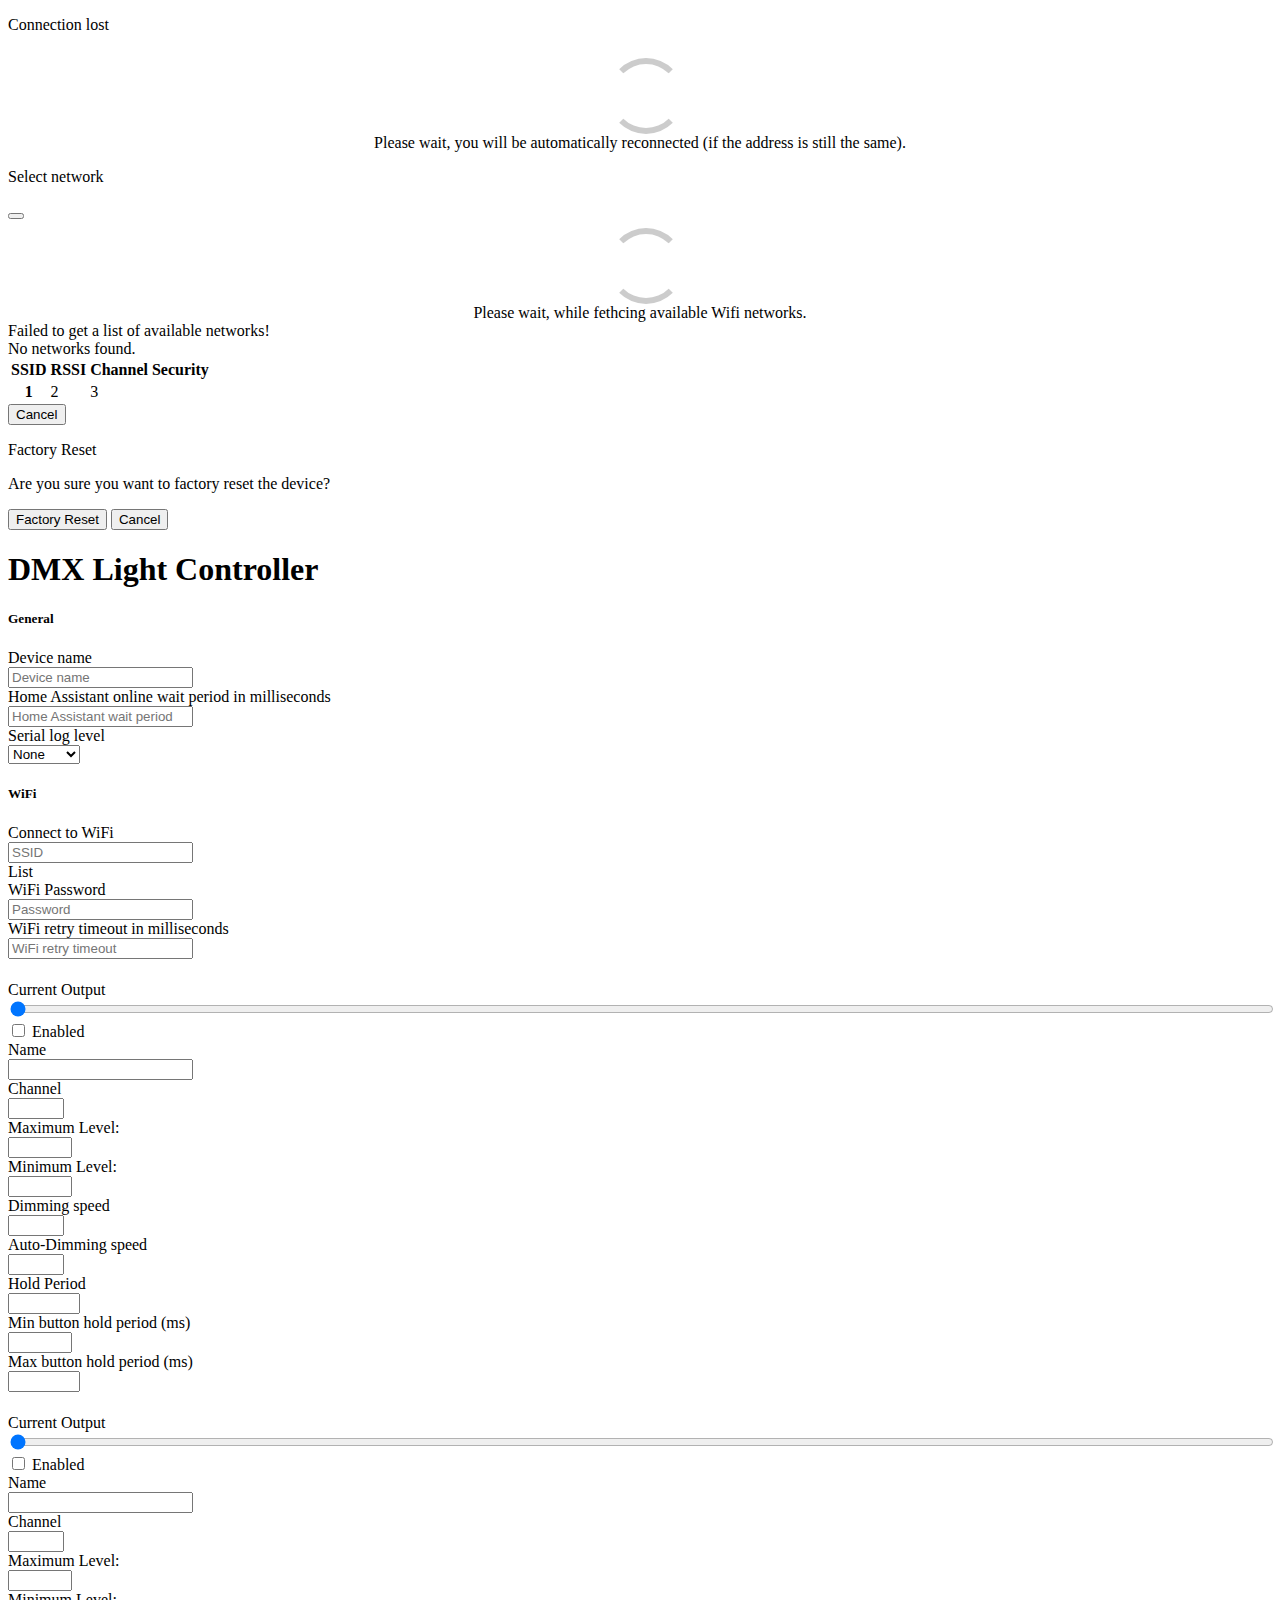
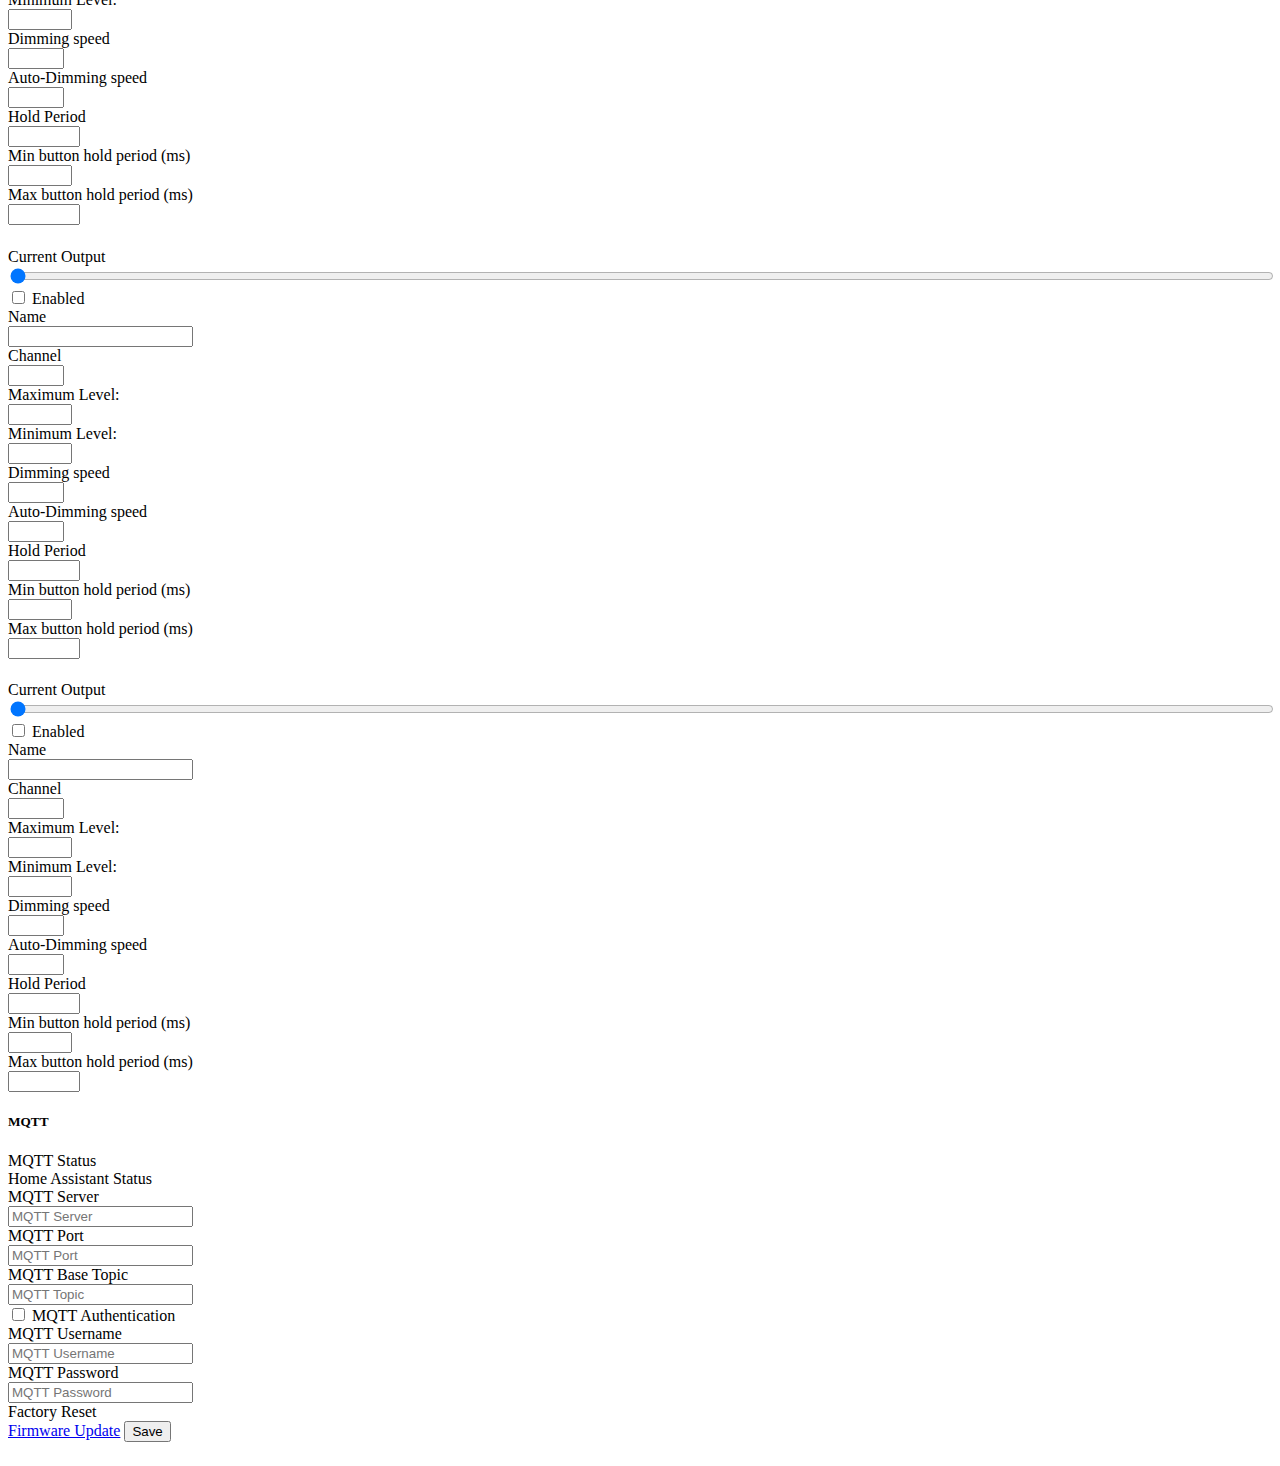
==== Software/ESP32_DMX512_Controller/ESP32_DMX512_Controller/data/index.html @ 22e53ac6 "Started initial work on getting the web interface back up and running" ====
<!DOCTYPE html>

<HEAD>
    <TITLE>DMX Light Controller</TITLE>
    <meta name="viewport" content="width=device-width, initial-scale=1">
    <meta charset="utf-8">
    <link rel="stylesheet" href="/static/bulma.min.css">
    <link rel="stylesheet" href="/static/background.css">
    <script src="/static/jquery.min.js"></script>
    <script src="/static/index_data.js"></script>

    <style>
        .lds-dual-ring {
            display: inline-block;
            width: 80px;
            height: 80px;
        }

        .lds-dual-ring:after {
            content: " ";
            display: block;
            width: 64px;
            height: 64px;
            margin: 8px;
            border-radius: 50%;
            border: 6px solid #ccc;
            border-color: #ccc transparent #ccc transparent;
            animation: lds-dual-ring 1.2s linear infinite;
        }

        @keyframes lds-dual-ring {
            0% {
                transform: rotate(0deg);
            }

            100% {
                transform: rotate(360deg);
            }
        }

        .hidden {
            display: none;
        }
    </style>
</HEAD>

<body>
    <!-- Modal to show that connected to the device has been lost -->
    <div class="modal" id="not_connected_modal">
        <div class="modal-background"></div>
        <div class="modal-card">
            <header class="modal-card-head">
                <p class="modal-card-title">Connection lost</p>
            </header>
            <section class="modal-card-body">
                <center>
                    <div class="lds-dual-ring"></div>
                    <br>
                    Please wait, you will be automatically reconnected (if the address is still the same).
                </center>
            </section>
            <footer class="modal-card-foot"></footer>
        </div>
    </div>
    <!-- Select WiFi SSID modal -->
    <div class="modal" id="select_wifi_modal">
        <div class="modal-background" id="select_wifi_modal_close_background"></div>
        <div class="modal-card">
            <header class="modal-card-head">
                <p class="modal-card-title">Select network</p>
                <button class="delete" aria-label="close" id="select_wifi_modal_close_button"></button>
            </header>
            <section class="modal-card-body">
                <div id="wifi_wait_div">
                    <center>
                        <div class="lds-dual-ring"></div>
                        <br>
                        Please wait, while fethcing available Wifi networks.
                    </center>
                </div>
                <div id="wifi_failed_to_get_networks">
                    <div class="notification is-danger">
                        Failed to get a list of available networks!
                    </div>
                </div>
                <div id="wifi_no_networks_found">
                    <div class="notification is-danger">
                        No networks found.
                    </div>
                </div>
                <div id="available_wifi_networks">
                    <table class="table is-fullwidth">
                        <thead>
                            <tr>
                                <th>SSID</th>
                                <th>RSSI</th>
                                <th>Channel</th>
                                <th>Security</th>
                            </tr>
                        </thead>
                        <tbody id="available_wifi_networks_tbody">
                            <tr>
                                <th>1</th>
                                <td>2</td>
                                <td>3</td>
                            </tr>
                        </tbody>
                    </table>
                </div>
            </section>
            <footer class="modal-card-foot">
                <button class="button" id="select_wifi_modal_cancel_button">Cancel</button>
            </footer>
        </div>
    </div>

    <!-- Modal to confirm factory reset -->
    <div class="modal" id="factory_reset_modal">
        <div class="modal-background" id="factory_reset_modal_background"></div>
        <div class="modal-card">
            <header class="modal-card-head">
                <p class="modal-card-title">Factory Reset</p>
            </header>
            <section class="modal-card-body">
                <p>Are you sure you want to factory reset the device?</p>
            </section>
            <footer class="modal-card-foot">
                <button class="button is-danger" onclick="doFactoryReset();">Factory Reset</button>
                <button class="button" onclick="cancelFactoryReset();">Cancel</button>
            </footer>
        </div>
    </div>

    <section class="section">
        <div class="container">
            <h1 class="title">
                DMX Light Controller
            </h1>
        </div>
    </section>

    <div class="container">
        <div class="notification is-danger hidden" id="mqtt_connection_error">
            MQTT is not connected! Local control with buttons will still work.
        </div>
        <div class="notification is-danger hidden" id="home_assistant_connection_error">
            Home Assistant is not available on MQTT! Local control with buttons will still work.
        </div>

        <form method="POST" action="/save_config" id="config">
            <div class="box">
                <div class="field">
                    <h5 class="title is-5">General</h5>
                    <label class="label">Device name</label>
                    <div class="control">
                        <input class="input" type="text" name="wifi_hostname" id="wifi_hostname"
                            placeholder="Device name" required>
                    </div>
                </div>
                <div class="field">
                    <label class="label">Home Assistant online wait period in milliseconds</label>
                    <div class="control">
                        <input class="input" type="number" name="home_assistant_online_wait_period_ms"
                            id="home_assistant_online_wait_period_ms" placeholder="Home Assistant wait period" required>
                    </div>
                </div>
                <div class="field">
                    <label class="label">Serial log level</label>
                    <div class="control">
                        <div class="select">
                            <select name="log_level" id="log_level">
                                <option value="0">None</option>
                                <option value="1">Error</option>
                                <option value="2">Warning</option>
                                <option value="3">Info</option>
                                <option value="4">Debug</option>
                                <option value="5">Trace</option>
                            </select>
                        </div>
                    </div>
                </div>
            </div>

            <div class="box">
                <div class="field">
                    <h5 class="title is-5">WiFi</h5>
                </div>
                <div class="field">
                    <label class="label">Connect to WiFi</label>
                </div>
                <div class="field has-addons">
                    <div class="control is-expanded">
                        <input class="input" type="text" name="wifi_ssid" id="wifi_ssid" placeholder="SSID" required>
                    </div>
                    <div class="control">
                        <a class="button is-info" onclick="showWifiSelectModal();">List</a>
                    </div>
                </div>
                <div class="field">
                    <label class="label">WiFi Password</label>
                    <div class="control">
                        <input class="input" type="password" name="wifi_psk" id="wifi_psk" placeholder="Password"
                            required>
                    </div>
                </div>
                <div class="field">
                    <label class="label">WiFi retry timeout in milliseconds</label>
                    <div class="control">
                        <input class="input" type="number" name="wifi_retry_timeout_ms" id="wifi_retry_timeout_ms"
                            placeholder="WiFi retry timeout" required>
                    </div>
                </div>
            </div>

            <div class="box">
                <div class="columns">
                    <div class="column">
                        <h5 class="title is-5" id="button1_name_title"></h5>
                        <div class="field is-grouped is-grouped-multiline">
                            <div class="control">
                                <div class="tags has-addons">
                                    <span class="tag is-dark">Current Output</span>
                                    <span class="tag is-info" id="button1_output"></span>
                                </div>
                            </div>
                        </div>
                        <div class="field">
                            <input type="range" min="0" max="255" value="0" id="button1_output_slider"
                                onchange="sendLightUpdateFromSlider(this);" style="width: 100%;">
                        </div>
                        <div class="field">
                            <label class="checkbox">
                                <input type="checkbox" name="button1_enabled" id="button1_enabled">
                                Enabled
                            </label>
                        </div>
                        <div class="field">
                            <label class="label">Name</label>
                            <div class="control">
                                <input class="input" type="text" name="button1_name" id="button1_name" required>
                            </div>
                        </div>
                        <div class="field">
                            <label class="label">Channel</label>
                            <div class="control">
                                <input class="input" type="number" name="button1_channel" id="button1_channel" min="1"
                                    max="15" required>
                            </div>
                        </div>
                        <div class="field">
                            <label class="label">Maximum Level:</label>
                            <div class="control">
                                <input class="input" type="number" name="button1_max" id="button1_max" min=1 max=255
                                    required>
                            </div>
                        </div>
                        <div class="field">
                            <label class="label">Minimum Level:</label>
                            <div class="control">
                                <input class="input" type="number" name="button1_min" id="button1_min" min=1 max=255
                                    required>
                            </div>
                        </div>
                        <div class="field">
                            <label class="label">Dimming speed</label>
                            <div class="control">
                                <input class="input" type="number" name="button1_dimmingSpeed" id="button1_dimmingSpeed"
                                    min=5 max=25 required>
                            </div>
                        </div>
                        <div class="field">
                            <label class="label">Auto-Dimming speed</label>
                            <div class="control">
                                <input class="input" type="number" name="button1_autoDimmingSpeed"
                                    id="button1_autoDimmingSpeed" min=0 max=15 required>
                            </div>
                        </div>
                        <div class="field">
                            <label class="label">Hold Period</label>
                            <div class="control">
                                <input class="input" type="number" name="button1_holdPeriod" id="button1_holdPeriod"
                                    min=0 max=1500 required>
                            </div>
                        </div>
                        <div class="field">
                            <label class="label">Min button hold period (ms)</label>
                            <div class="control">
                                <input class="input" type="number" name="button1_minPressMillis"
                                    id="button1_minPressMillis" min=0 max=150 required>
                            </div>
                        </div>
                        <div class="field">
                            <label class="label">Max button hold period (ms)</label>
                            <div class="control">
                                <input class="input" type="number" name="button1_maxPressMillis"
                                    id="button1_maxPressMillis" min=0 max=1500 required>
                            </div>
                        </div>
                    </div>
                    <div class="column">
                        <h5 class="title is-5" id="button2_name_title"></h5>
                        <div class="field is-grouped is-grouped-multiline">
                            <div class="control">
                                <div class="tags has-addons">
                                    <span class="tag is-dark">Current Output</span>
                                    <span class="tag is-info" id="button2_output"></span>
                                </div>
                            </div>
                        </div>
                        <div class="field">
                            <input type="range" min="0" max="255" value="0" id="button2_output_slider"
                                onchange="sendLightUpdateFromSlider(this);" style="width: 100%;">
                        </div>
                        <div class="field">
                            <label class="checkbox">
                                <input type="checkbox" name="button2_enabled" id="button2_enabled">
                                Enabled
                            </label>
                        </div>
                        <div class="field">
                            <label class="label">Name</label>
                            <div class="control">
                                <input class="input" type="text" name="button2_name" id="button2_name" required>
                            </div>
                        </div>
                        <div class="field">
                            <label class="label">Channel</label>
                            <div class="control">
                                <input class="input" type="number" name="button2_channel" id="button2_channel" min="1"
                                    max="15" required>
                            </div>
                        </div>
                        <div class="field">
                            <label class="label">Maximum Level:</label>
                            <div class="control">
                                <input class="input" type="number" name="button2_max" id="button2_max" min=1 max=255
                                    required>
                            </div>
                        </div>
                        <div class="field">
                            <label class="label">Minimum Level:</label>
                            <div class="control">
                                <input class="input" type="number" name="button2_min" id="button2_min" min=1 max=255
                                    required>
                            </div>
                        </div>
                        <div class="field">
                            <label class="label">Dimming speed</label>
                            <div class="control">
                                <input class="input" type="number" name="button2_dimmingSpeed" id="button2_dimmingSpeed"
                                    min=5 max=25 required>
                            </div>
                        </div>
                        <div class="field">
                            <label class="label">Auto-Dimming speed</label>
                            <div class="control">
                                <input class="input" type="number" name="button2_autoDimmingSpeed"
                                    id="button2_autoDimmingSpeed" min=0 max=15 required>
                            </div>
                        </div>
                        <div class="field">
                            <label class="label">Hold Period</label>
                            <div class="control">
                                <input class="input" type="number" name="button2_holdPeriod" id="button2_holdPeriod"
                                    min=0 max=1500 required>
                            </div>
                        </div>
                        <div class="field">
                            <label class="label">Min button hold period (ms)</label>
                            <div class="control">
                                <input class="input" type="number" name="button2_minPressMillis"
                                    id="button2_minPressMillis" min=0 max=150 required>
                            </div>
                        </div>
                        <div class="field">
                            <label class="label">Max button hold period (ms)</label>
                            <div class="control">
                                <input class="input" type="number" name="button2_maxPressMillis"
                                    id="button2_maxPressMillis" min=0 max=1500 required>
                            </div>
                        </div>
                    </div>
                    <div class="column">
                        <h5 class="title is-5" id="button3_name_title"></h5>
                        <div class="field is-grouped is-grouped-multiline">
                            <div class="control">
                                <div class="tags has-addons">
                                    <span class="tag is-dark">Current Output</span>
                                    <span class="tag is-info" id="button3_output"></span>
                                </div>
                            </div>
                        </div>
                        <div class="field">
                            <input type="range" min="0" max="255" value="0" id="button3_output_slider"
                                onchange="sendLightUpdateFromSlider(this);" style="width: 100%;">
                        </div>
                        <div class="field">
                            <label class="checkbox">
                                <input type="checkbox" name="button3_enabled" id="button3_enabled">
                                Enabled
                            </label>
                        </div>
                        <div class="field">
                            <label class="label">Name</label>
                            <div class="control">
                                <input class="input" type="text" name="button3_name" id="button3_name" required>
                            </div>
                        </div>
                        <div class="field">
                            <label class="label">Channel</label>
                            <div class="control">
                                <input class="input" type="number" name="button3_channel" id="button3_channel" min="1"
                                    max="15" required>
                            </div>
                        </div>
                        <div class="field">
                            <label class="label">Maximum Level:</label>
                            <div class="control">
                                <input class="input" type="number" name="button3_max" id="button3_max" min=1 max=255
                                    required>
                            </div>
                        </div>
                        <div class="field">
                            <label class="label">Minimum Level:</label>
                            <div class="control">
                                <input class="input" type="number" name="button3_min" id="button3_min" min=1 max=255
                                    required>
                            </div>
                        </div>
                        <div class="field">
                            <label class="label">Dimming speed</label>
                            <div class="control">
                                <input class="input" type="number" name="button3_dimmingSpeed" id="button3_dimmingSpeed"
                                    min=5 max=25 required>
                            </div>
                        </div>
                        <div class="field">
                            <label class="label">Auto-Dimming speed</label>
                            <div class="control">
                                <input class="input" type="number" name="button3_autoDimmingSpeed"
                                    id="button3_autoDimmingSpeed" min=0 max=15 required>
                            </div>
                        </div>
                        <div class="field">
                            <label class="label">Hold Period</label>
                            <div class="control">
                                <input class="input" type="number" name="button3_holdPeriod" id="button3_holdPeriod"
                                    min=0 max=1500 required>
                            </div>
                        </div>
                        <div class="field">
                            <label class="label">Min button hold period (ms)</label>
                            <div class="control">
                                <input class="input" type="number" name="button3_minPressMillis"
                                    id="button3_minPressMillis" min=0 max=150 required>
                            </div>
                        </div>
                        <div class="field">
                            <label class="label">Max button hold period (ms)</label>
                            <div class="control">
                                <input class="input" type="number" name="button3_maxPressMillis"
                                    id="button3_maxPressMillis" min=0 max=1500 required>
                            </div>
                        </div>
                    </div>
                    <div class="column">
                        <h5 class="title is-5" id="button4_name_title"></h5>
                        <div class="field is-grouped is-grouped-multiline">
                            <div class="control">
                                <div class="tags has-addons">
                                    <span class="tag is-dark">Current Output</span>
                                    <span class="tag is-info" id="button4_output"></span>
                                </div>
                            </div>
                        </div>
                        <div class="field">
                            <input type="range" min="0" max="255" value="0" id="button4_output_slider"
                                onchange="sendLightUpdateFromSlider(this);" style="width: 100%;">
                        </div>
                        <div class="field">
                            <label class="checkbox">
                                <input type="checkbox" name="button4_enabled" id="button4_enabled">
                                Enabled
                            </label>
                        </div>
                        <div class="field">
                            <label class="label">Name</label>
                            <div class="control">
                                <input class="input" type="text" name="button4_name" id="button4_name" required>
                            </div>
                        </div>
                        <div class="field">
                            <label class="label">Channel</label>
                            <div class="control">
                                <input class="input" type="number" name="button4_channel" id="button4_channel" min="1"
                                    max="15" required>
                            </div>
                        </div>
                        <div class="field">
                            <label class="label">Maximum Level:</label>
                            <div class="control">
                                <input class="input" type="number" name="button4_max" id="button4_max" min=1 max=255
                                    required>
                            </div>
                        </div>
                        <div class="field">
                            <label class="label">Minimum Level:</label>
                            <div class="control">
                                <input class="input" type="number" name="button4_min" id="button4_min" min=1 max=255
                                    required>
                            </div>
                        </div>
                        <div class="field">
                            <label class="label">Dimming speed</label>
                            <div class="control">
                                <input class="input" type="number" name="button4_dimmingSpeed" id="button4_dimmingSpeed"
                                    min=5 max=25 required>
                            </div>
                        </div>
                        <div class="field">
                            <label class="label">Auto-Dimming speed</label>
                            <div class="control">
                                <input class="input" type="number" name="button4_autoDimmingSpeed"
                                    id="button4_autoDimmingSpeed" min=0 max=15 required>
                            </div>
                        </div>
                        <div class="field">
                            <label class="label">Hold Period</label>
                            <div class="control">
                                <input class="input" type="number" name="button4_holdPeriod" id="button4_holdPeriod"
                                    min=0 max=1500 required>
                            </div>
                        </div>
                        <div class="field">
                            <label class="label">Min button hold period (ms)</label>
                            <div class="control">
                                <input class="input" type="number" name="button4_minPressMillis"
                                    id="button4_minPressMillis" min=0 max=150 required>
                            </div>
                        </div>
                        <div class="field">
                            <label class="label">Max button hold period (ms)</label>
                            <div class="control">
                                <input class="input" type="number" name="button4_maxPressMillis"
                                    id="button4_maxPressMillis" min=0 max=1500 required>
                            </div>
                        </div>
                    </div>
                </div>
            </div>

            <div class="box">
                <div class="field">
                    <h5 class="title is-5">MQTT</h5>
                    <div class="field is-grouped is-grouped-multiline">
                        <div class="control">
                            <div class="tags has-addons">
                                <span class="tag is-dark">MQTT Status</span>
                                <span class="tag is-info" id="mqtt_status"></span>
                            </div>
                        </div>
                        <div class="control">
                            <div class="tags has-addons">
                                <span class="tag is-dark">Home Assistant Status</span>
                                <span class="tag is-info" id="home_assistant_status"></span>
                            </div>
                        </div>
                    </div>
                </div>
                <div class="field">
                    <label class="label">MQTT Server</label>
                    <div class="control">
                        <input class="input" type="text" name="mqtt_server" id="mqtt_server" placeholder="MQTT Server"
                            required>
                    </div>
                </div>
                <div class="field">
                    <label class="label">MQTT Port</label>
                    <div class="control">
                        <input class="input" type="number" name="mqtt_port" id="mqtt_port" placeholder="MQTT Port"
                            required>
                    </div>
                </div>
                <div class="field">
                    <label class="label">MQTT Base Topic</label>
                    <div class="control">
                        <input class="input" type="text" name="mqtt_base_topic" id="mqtt_base_topic"
                            placeholder="MQTT Topic" required>
                    </div>
                </div>
                <div class="field">
                    <label class="checkbox">
                        <input type="checkbox" id="mqtt_auth" name="mqtt_auth">
                        MQTT Authentication
                    </label>
                </div>
                <div class="field" id="mqtt_username_field">
                    <label class="label">MQTT Username</label>
                    <div class="control">
                        <input class="input" type="text" name="mqtt_username" id="mqtt_username"
                            placeholder="MQTT Username">
                    </div>
                </div>
                <div class="field" id="mqtt_psk_field">
                    <label class="label">MQTT Password</label>
                    <div class="control">
                        <input class="input" type="password" name="mqtt_psk" id="mqtt_psk" placeholder="MQTT Password">
                    </div>
                </div>
            </div>

            <!-- Add 1rem of padding to bottom to prevent a white bar appering on the bottom of the page -->
            <div class="level" style="padding-bottom: 1rem;">
                <div class="level-left">
                    <div class="buttons is-right">
                        <a class="button is-danger
                        " onclick="showFactoryResetModal();">Factory Reset</a>
                    </div>
                </div>
                <div class="level-right">
                    <div class="buttons">
                        <a class="button is-link" href="/update">Firmware Update</a>
                        <button class="button is-success" type="submit" id="save_button">Save</button>
                    </div>
                </div>
            </div>
        </form>
    </div>
</body>

</HTML>
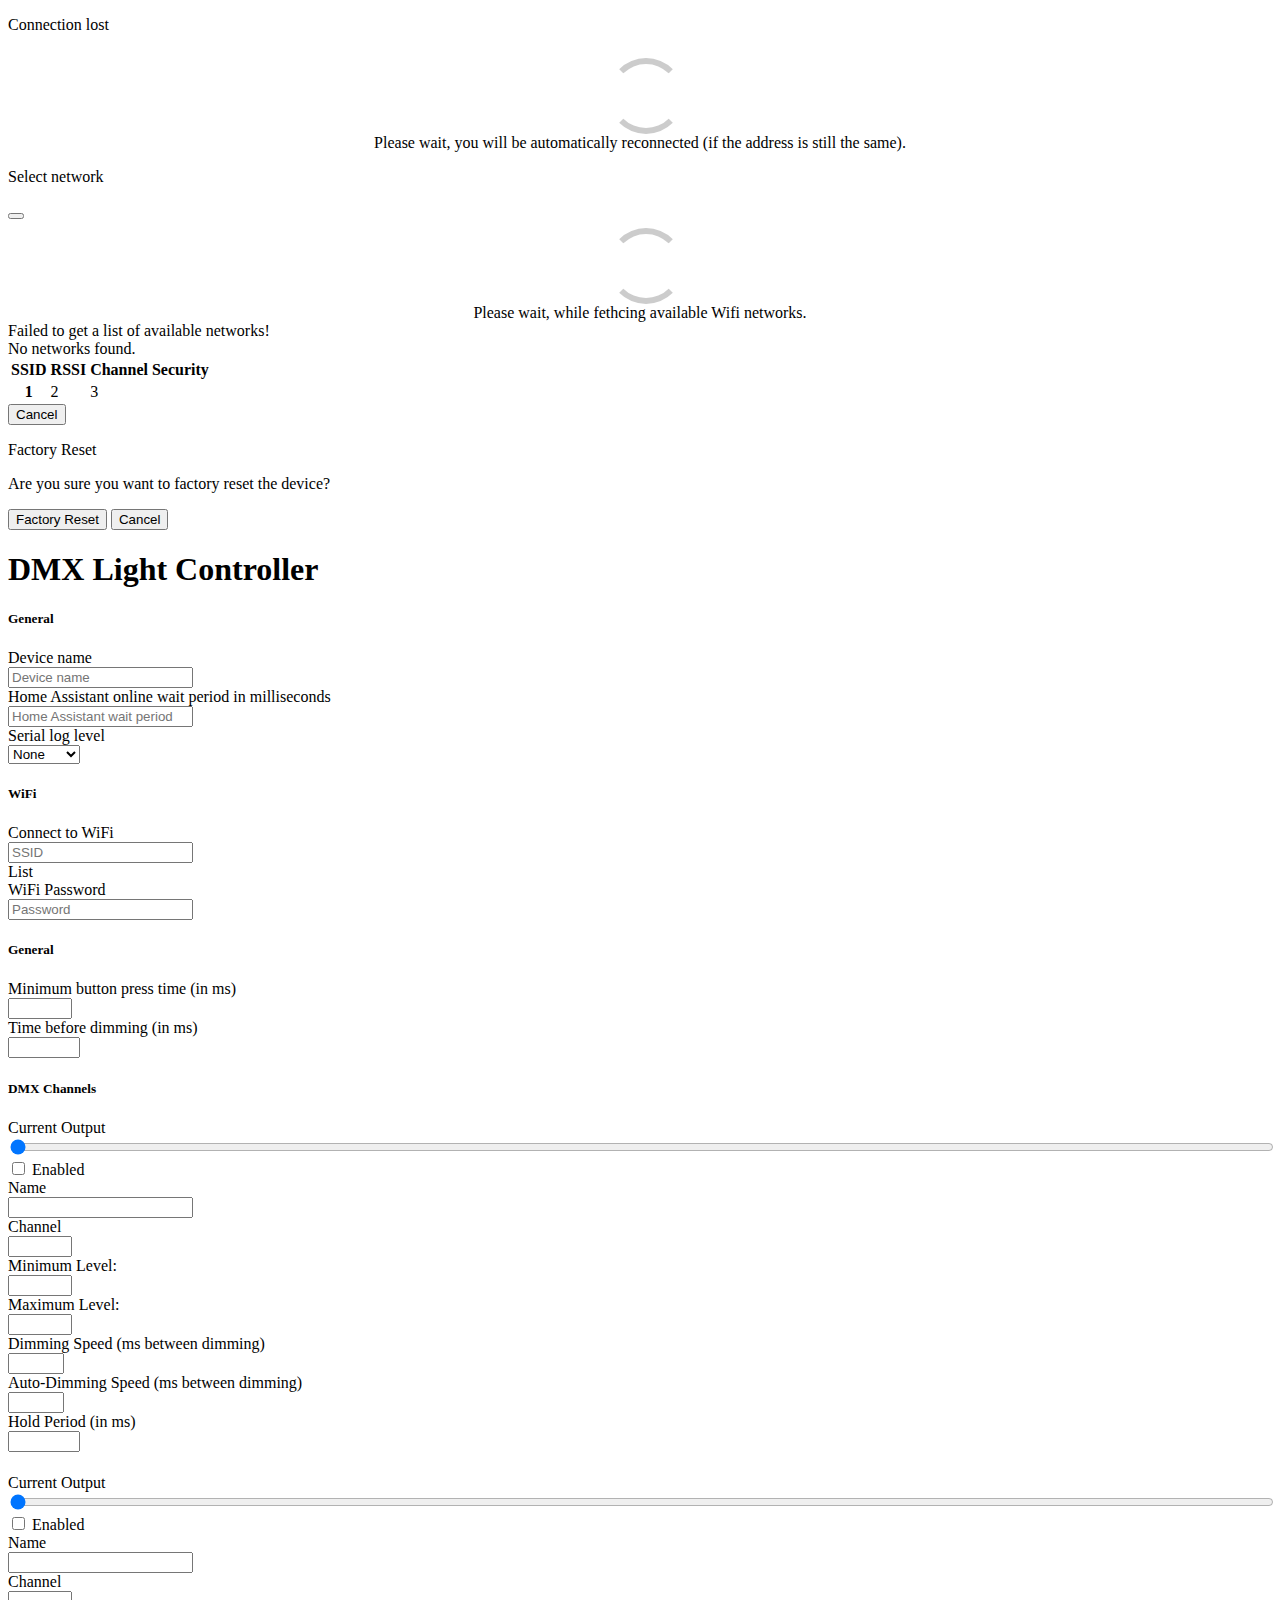
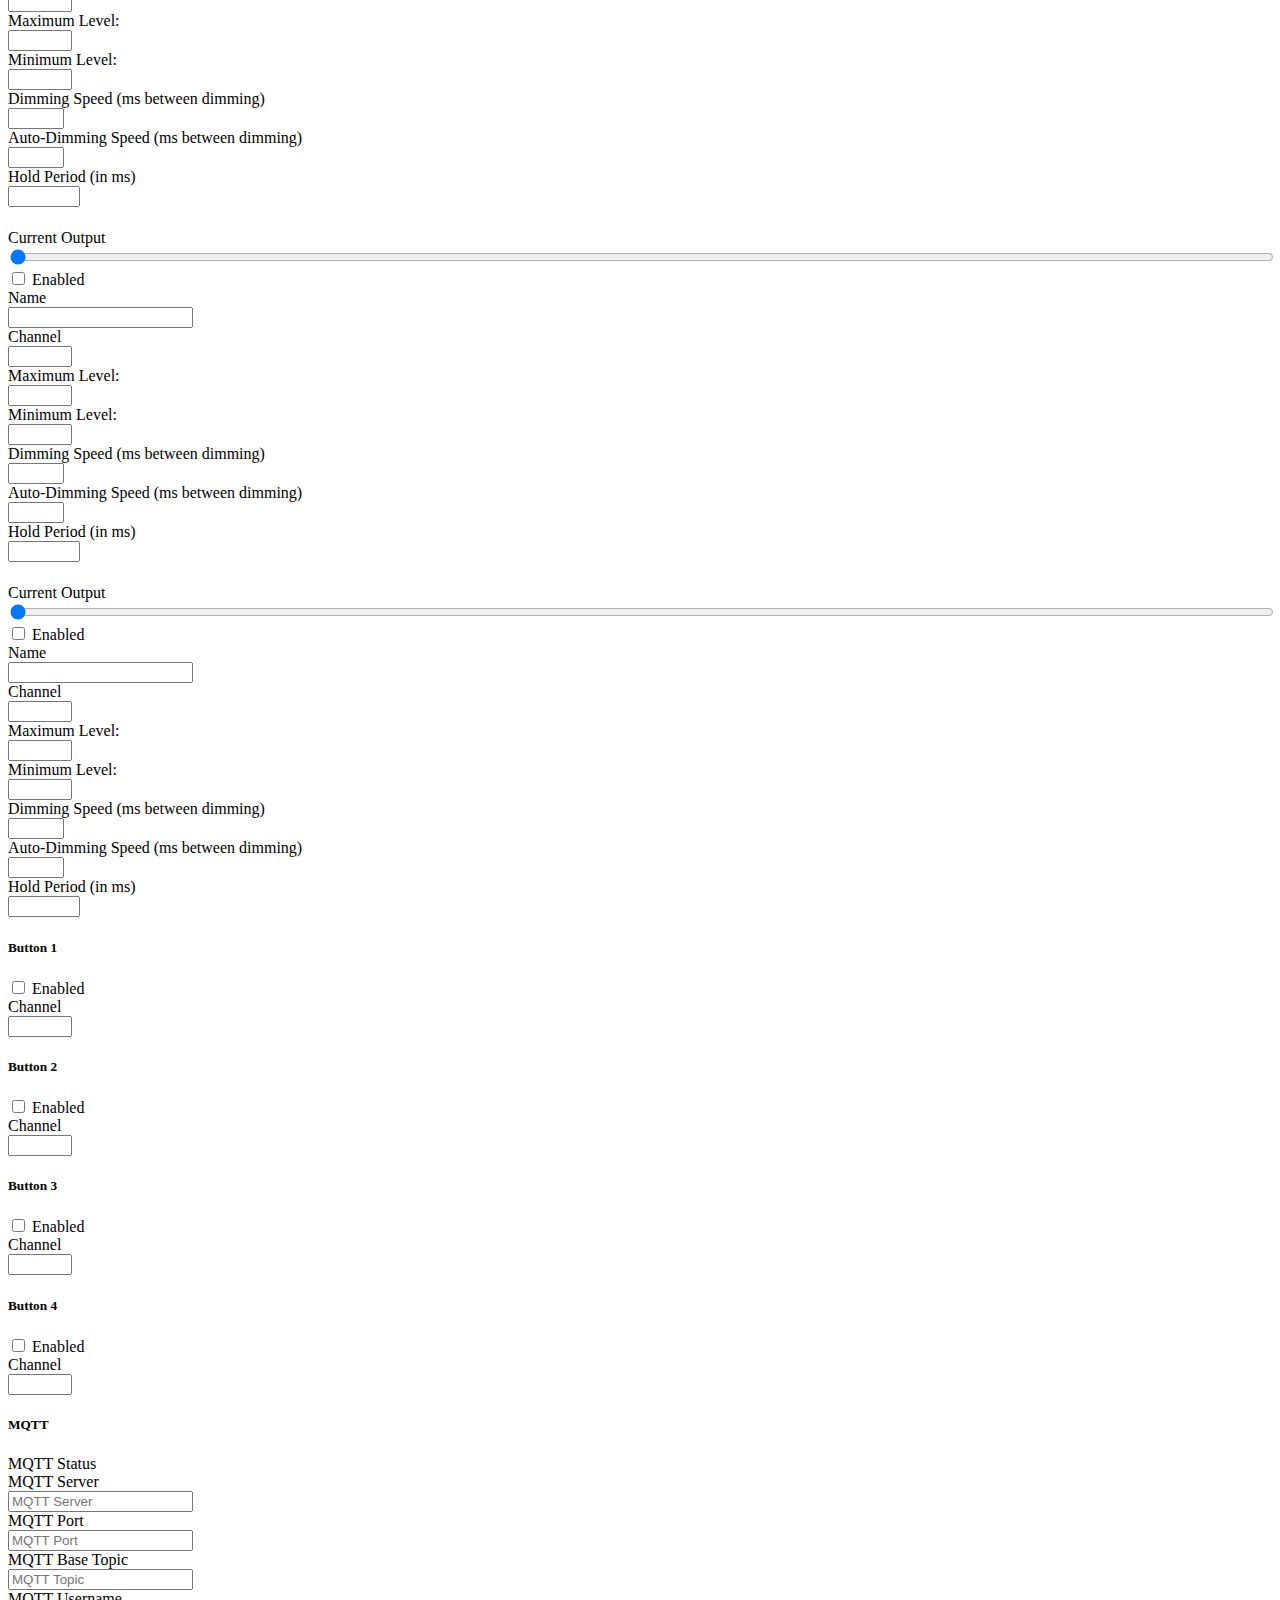
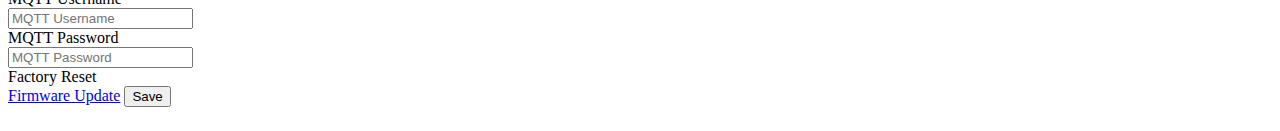
==== commit e402662b: "Web interface now receives status updates and all data on connection" ====
--- a/Software/ESP32_DMX512_Controller/ESP32_DMX512_Controller/data/index.html
+++ b/Software/ESP32_DMX512_Controller/ESP32_DMX512_Controller/data/index.html
@@ -203,11 +203,308 @@
                             required>
                     </div>
                 </div>
-                <div class="field">
-                    <label class="label">WiFi retry timeout in milliseconds</label>
-                    <div class="control">
-                        <input class="input" type="number" name="wifi_retry_timeout_ms" id="wifi_retry_timeout_ms"
-                            placeholder="WiFi retry timeout" required>
+            </div>
+
+            <div class="box">
+                <div class="field">
+                    <h5 class="title is-5">General</h5>
+                </div>
+                <div class="field">
+                    <label class="label">Minimum button press time (in ms)</label>
+                    <div class="control">
+                        <input class="input" type="number" min="1" max="255" name="button_min_press"
+                            id="button_min_press" required>
+                    </div>
+                </div>
+                <div class="field">
+                    <label class="label">Time before dimming (in ms)</label>
+                    <div class="control">
+                        <input class="input" type="number" min="1" max="2048" name="button_max_press"
+                            id="button_max_press" required>
+                    </div>
+                </div>
+            </div>
+
+            <div class="box">
+                <div class="field">
+                    <h5 class="title is-5">DMX Channels</h5>
+                </div>
+                <div class="columns">
+                    <div class="column">
+                        <h5 class="title is-5" id="channel1_name_title"></h5>
+                        <div class="field is-grouped is-grouped-multiline">
+                            <div class="control">
+                                <div class="tags has-addons">
+                                    <span class="tag is-dark">Current Output</span>
+                                    <span class="tag is-info" id="channel1_output"></span>
+                                </div>
+                            </div>
+                        </div>
+                        <div class="field">
+                            <input type="range" min="0" max="255" value="0" id="channel1_output_slider"
+                                onchange="sendLightUpdateFromSlider(this);" style="width: 100%;">
+                        </div>
+                        <div class="field">
+                            <label class="checkbox">
+                                <input type="checkbox" name="channel1_enabled" id="channel1_enabled">
+                                Enabled
+                            </label>
+                        </div>
+                        <div class="field">
+                            <label class="label">Name</label>
+                            <div class="control">
+                                <input class="input" type="text" name="channel1_name" id="channel1_name" required>
+                            </div>
+                        </div>
+                        <div class="field">
+                            <label class="label">Channel</label>
+                            <div class="control">
+                                <input class="input" type="number" name="channel1_channel" id="channel1_channel" min="1"
+                                    max="512" required>
+                            </div>
+                        </div>
+                        <div class="field">
+                            <label class="label">Minimum Level:</label>
+                            <div class="control">
+                                <input class="input" type="number" name="channel1_min" id="channel1_min" min=1 max=255
+                                    required>
+                            </div>
+                        </div>
+                        <div class="field">
+                            <label class="label">Maximum Level:</label>
+                            <div class="control">
+                                <input class="input" type="number" name="channel1_max" id="channel1_max" min=1 max=255
+                                    required>
+                            </div>
+                        </div>
+                        <div class="field">
+                            <label class="label">Dimming Speed (ms between dimming)</label>
+                            <div class="control">
+                                <input class="input" type="number" name="channel1_dimmingSpeed"
+                                    id="channel1_dimmingSpeed" min=5 max=25 required>
+                            </div>
+                        </div>
+                        <div class="field">
+                            <label class="label">Auto-Dimming Speed (ms between dimming)</label>
+                            <div class="control">
+                                <input class="input" type="number" name="channel1_autoDimmingSpeed"
+                                    id="channel1_autoDimmingSpeed" min=0 max=15 required>
+                            </div>
+                        </div>
+                        <div class="field">
+                            <label class="label">Hold Period (in ms)</label>
+                            <div class="control">
+                                <input class="input" type="number" name="channel1_holdPeriod" id="channel1_holdPeriod"
+                                    min=0 max=1500 required>
+                            </div>
+                        </div>
+                    </div>
+                    <div class="column">
+                        <h5 class="title is-5" id="channel2_name_title"></h5>
+                        <div class="field is-grouped is-grouped-multiline">
+                            <div class="control">
+                                <div class="tags has-addons">
+                                    <span class="tag is-dark">Current Output</span>
+                                    <span class="tag is-info" id="channel2_output"></span>
+                                </div>
+                            </div>
+                        </div>
+                        <div class="field">
+                            <input type="range" min="0" max="255" value="0" id="channel2_output_slider"
+                                onchange="sendLightUpdateFromSlider(this);" style="width: 100%;">
+                        </div>
+                        <div class="field">
+                            <label class="checkbox">
+                                <input type="checkbox" name="channel2_enabled" id="channel2_enabled">
+                                Enabled
+                            </label>
+                        </div>
+                        <div class="field">
+                            <label class="label">Name</label>
+                            <div class="control">
+                                <input class="input" type="text" name="channel2_name" id="channel2_name" required>
+                            </div>
+                        </div>
+                        <div class="field">
+                            <label class="label">Channel</label>
+                            <div class="control">
+                                <input class="input" type="number" name="channel2_channel" id="channel2_channel" min="1"
+                                    max="512" required>
+                            </div>
+                        </div>
+                        <div class="field">
+                            <label class="label">Maximum Level:</label>
+                            <div class="control">
+                                <input class="input" type="number" name="channel2_max" id="channel2_max" min=1 max=255
+                                    required>
+                            </div>
+                        </div>
+                        <div class="field">
+                            <label class="label">Minimum Level:</label>
+                            <div class="control">
+                                <input class="input" type="number" name="channel2_min" id="channel2_min" min=1 max=255
+                                    required>
+                            </div>
+                        </div>
+                        <div class="field">
+                            <label class="label">Dimming Speed (ms between dimming)</label>
+                            <div class="control">
+                                <input class="input" type="number" name="channel2_dimmingSpeed"
+                                    id="channel2_dimmingSpeed" min=5 max=25 required>
+                            </div>
+                        </div>
+                        <div class="field">
+                            <label class="label">Auto-Dimming Speed (ms between dimming)</label>
+                            <div class="control">
+                                <input class="input" type="number" name="channel2_autoDimmingSpeed"
+                                    id="channel2_autoDimmingSpeed" min=0 max=15 required>
+                            </div>
+                        </div>
+                        <div class="field">
+                            <label class="label">Hold Period (in ms)</label>
+                            <div class="control">
+                                <input class="input" type="number" name="channel2_holdPeriod" id="channel2_holdPeriod"
+                                    min=0 max=1500 required>
+                            </div>
+                        </div>
+                    </div>
+                    <div class="column">
+                        <h5 class="title is-5" id="channel3_name_title"></h5>
+                        <div class="field is-grouped is-grouped-multiline">
+                            <div class="control">
+                                <div class="tags has-addons">
+                                    <span class="tag is-dark">Current Output</span>
+                                    <span class="tag is-info" id="channel3_output"></span>
+                                </div>
+                            </div>
+                        </div>
+                        <div class="field">
+                            <input type="range" min="0" max="255" value="0" id="channel3_output_slider"
+                                onchange="sendLightUpdateFromSlider(this);" style="width: 100%;">
+                        </div>
+                        <div class="field">
+                            <label class="checkbox">
+                                <input type="checkbox" name="channel3_enabled" id="channel3_enabled">
+                                Enabled
+                            </label>
+                        </div>
+                        <div class="field">
+                            <label class="label">Name</label>
+                            <div class="control">
+                                <input class="input" type="text" name="channel3_name" id="channel3_name" required>
+                            </div>
+                        </div>
+                        <div class="field">
+                            <label class="label">Channel</label>
+                            <div class="control">
+                                <input class="input" type="number" name="channel3_channel" id="channel3_channel" min="1"
+                                    max="512" required>
+                            </div>
+                        </div>
+                        <div class="field">
+                            <label class="label">Maximum Level:</label>
+                            <div class="control">
+                                <input class="input" type="number" name="channel3_max" id="channel3_max" min=1 max=255
+                                    required>
+                            </div>
+                        </div>
+                        <div class="field">
+                            <label class="label">Minimum Level:</label>
+                            <div class="control">
+                                <input class="input" type="number" name="channel3_min" id="channel3_min" min=1 max=255
+                                    required>
+                            </div>
+                        </div>
+                        <div class="field">
+                            <label class="label">Dimming Speed (ms between dimming)</label>
+                            <div class="control">
+                                <input class="input" type="number" name="channel3_dimmingSpeed"
+                                    id="channel3_dimmingSpeed" min=5 max=25 required>
+                            </div>
+                        </div>
+                        <div class="field">
+                            <label class="label">Auto-Dimming Speed (ms between dimming)</label>
+                            <div class="control">
+                                <input class="input" type="number" name="channel3_autoDimmingSpeed"
+                                    id="channel3_autoDimmingSpeed" min=0 max=15 required>
+                            </div>
+                        </div>
+                        <div class="field">
+                            <label class="label">Hold Period (in ms)</label>
+                            <div class="control">
+                                <input class="input" type="number" name="channel3_holdPeriod" id="channel3_holdPeriod"
+                                    min=0 max=1500 required>
+                            </div>
+                        </div>
+                    </div>
+                    <div class="column">
+                        <h5 class="title is-5" id="channel4_name_title"></h5>
+                        <div class="field is-grouped is-grouped-multiline">
+                            <div class="control">
+                                <div class="tags has-addons">
+                                    <span class="tag is-dark">Current Output</span>
+                                    <span class="tag is-info" id="channel4_output"></span>
+                                </div>
+                            </div>
+                        </div>
+                        <div class="field">
+                            <input type="range" min="0" max="255" value="0" id="channel4_output_slider"
+                                onchange="sendLightUpdateFromSlider(this);" style="width: 100%;">
+                        </div>
+                        <div class="field">
+                            <label class="checkbox">
+                                <input type="checkbox" name="channel4_enabled" id="channel4_enabled">
+                                Enabled
+                            </label>
+                        </div>
+                        <div class="field">
+                            <label class="label">Name</label>
+                            <div class="control">
+                                <input class="input" type="text" name="channel4_name" id="channel4_name" required>
+                            </div>
+                        </div>
+                        <div class="field">
+                            <label class="label">Channel</label>
+                            <div class="control">
+                                <input class="input" type="number" name="channel4_channel" id="channel4_channel" min="1"
+                                    max="512" required>
+                            </div>
+                        </div>
+                        <div class="field">
+                            <label class="label">Maximum Level:</label>
+                            <div class="control">
+                                <input class="input" type="number" name="channel4_max" id="channel4_max" min=1 max=255
+                                    required>
+                            </div>
+                        </div>
+                        <div class="field">
+                            <label class="label">Minimum Level:</label>
+                            <div class="control">
+                                <input class="input" type="number" name="channel4_min" id="channel4_min" min=1 max=255
+                                    required>
+                            </div>
+                        </div>
+                        <div class="field">
+                            <label class="label">Dimming Speed (ms between dimming)</label>
+                            <div class="control">
+                                <input class="input" type="number" name="channel4_dimmingSpeed"
+                                    id="channel4_dimmingSpeed" min=5 max=25 required>
+                            </div>
+                        </div>
+                        <div class="field">
+                            <label class="label">Auto-Dimming Speed (ms between dimming)</label>
+                            <div class="control">
+                                <input class="input" type="number" name="channel4_autoDimmingSpeed"
+                                    id="channel4_autoDimmingSpeed" min=0 max=15 required>
+                            </div>
+                        </div>
+                        <div class="field">
+                            <label class="label">Hold Period (in ms)</label>
+                            <div class="control">
+                                <input class="input" type="number" name="channel4_holdPeriod" id="channel4_holdPeriod"
+                                    min=0 max=1500 required>
+                            </div>
+                        </div>
                     </div>
                 </div>
             </div>
@@ -215,19 +512,7 @@
             <div class="box">
                 <div class="columns">
                     <div class="column">
-                        <h5 class="title is-5" id="button1_name_title"></h5>
-                        <div class="field is-grouped is-grouped-multiline">
-                            <div class="control">
-                                <div class="tags has-addons">
-                                    <span class="tag is-dark">Current Output</span>
-                                    <span class="tag is-info" id="button1_output"></span>
-                                </div>
-                            </div>
-                        </div>
-                        <div class="field">
-                            <input type="range" min="0" max="255" value="0" id="button1_output_slider"
-                                onchange="sendLightUpdateFromSlider(this);" style="width: 100%;">
-                        </div>
+                        <h5 class="title is-5" id="button1_name_title">Button 1</h5>
                         <div class="field">
                             <label class="checkbox">
                                 <input type="checkbox" name="button1_enabled" id="button1_enabled">
@@ -235,82 +520,15 @@
                             </label>
                         </div>
                         <div class="field">
-                            <label class="label">Name</label>
-                            <div class="control">
-                                <input class="input" type="text" name="button1_name" id="button1_name" required>
-                            </div>
-                        </div>
-                        <div class="field">
                             <label class="label">Channel</label>
                             <div class="control">
                                 <input class="input" type="number" name="button1_channel" id="button1_channel" min="1"
-                                    max="15" required>
-                            </div>
-                        </div>
-                        <div class="field">
-                            <label class="label">Maximum Level:</label>
-                            <div class="control">
-                                <input class="input" type="number" name="button1_max" id="button1_max" min=1 max=255
-                                    required>
-                            </div>
-                        </div>
-                        <div class="field">
-                            <label class="label">Minimum Level:</label>
-                            <div class="control">
-                                <input class="input" type="number" name="button1_min" id="button1_min" min=1 max=255
-                                    required>
-                            </div>
-                        </div>
-                        <div class="field">
-                            <label class="label">Dimming speed</label>
-                            <div class="control">
-                                <input class="input" type="number" name="button1_dimmingSpeed" id="button1_dimmingSpeed"
-                                    min=5 max=25 required>
-                            </div>
-                        </div>
-                        <div class="field">
-                            <label class="label">Auto-Dimming speed</label>
-                            <div class="control">
-                                <input class="input" type="number" name="button1_autoDimmingSpeed"
-                                    id="button1_autoDimmingSpeed" min=0 max=15 required>
-                            </div>
-                        </div>
-                        <div class="field">
-                            <label class="label">Hold Period</label>
-                            <div class="control">
-                                <input class="input" type="number" name="button1_holdPeriod" id="button1_holdPeriod"
-                                    min=0 max=1500 required>
-                            </div>
-                        </div>
-                        <div class="field">
-                            <label class="label">Min button hold period (ms)</label>
-                            <div class="control">
-                                <input class="input" type="number" name="button1_minPressMillis"
-                                    id="button1_minPressMillis" min=0 max=150 required>
-                            </div>
-                        </div>
-                        <div class="field">
-                            <label class="label">Max button hold period (ms)</label>
-                            <div class="control">
-                                <input class="input" type="number" name="button1_maxPressMillis"
-                                    id="button1_maxPressMillis" min=0 max=1500 required>
-                            </div>
-                        </div>
-                    </div>
-                    <div class="column">
-                        <h5 class="title is-5" id="button2_name_title"></h5>
-                        <div class="field is-grouped is-grouped-multiline">
-                            <div class="control">
-                                <div class="tags has-addons">
-                                    <span class="tag is-dark">Current Output</span>
-                                    <span class="tag is-info" id="button2_output"></span>
-                                </div>
-                            </div>
-                        </div>
-                        <div class="field">
-                            <input type="range" min="0" max="255" value="0" id="button2_output_slider"
-                                onchange="sendLightUpdateFromSlider(this);" style="width: 100%;">
-                        </div>
+                                    max="512" required>
+                            </div>
+                        </div>
+                    </div>
+                    <div class="column">
+                        <h5 class="title is-5" id="button2_name_title">Button 2</h5>
                         <div class="field">
                             <label class="checkbox">
                                 <input type="checkbox" name="button2_enabled" id="button2_enabled">
@@ -318,82 +536,15 @@
                             </label>
                         </div>
                         <div class="field">
-                            <label class="label">Name</label>
-                            <div class="control">
-                                <input class="input" type="text" name="button2_name" id="button2_name" required>
-                            </div>
-                        </div>
-                        <div class="field">
                             <label class="label">Channel</label>
                             <div class="control">
                                 <input class="input" type="number" name="button2_channel" id="button2_channel" min="1"
-                                    max="15" required>
-                            </div>
-                        </div>
-                        <div class="field">
-                            <label class="label">Maximum Level:</label>
-                            <div class="control">
-                                <input class="input" type="number" name="button2_max" id="button2_max" min=1 max=255
-                                    required>
-                            </div>
-                        </div>
-                        <div class="field">
-                            <label class="label">Minimum Level:</label>
-                            <div class="control">
-                                <input class="input" type="number" name="button2_min" id="button2_min" min=1 max=255
-                                    required>
-                            </div>
-                        </div>
-                        <div class="field">
-                            <label class="label">Dimming speed</label>
-                            <div class="control">
-                                <input class="input" type="number" name="button2_dimmingSpeed" id="button2_dimmingSpeed"
-                                    min=5 max=25 required>
-                            </div>
-                        </div>
-                        <div class="field">
-                            <label class="label">Auto-Dimming speed</label>
-                            <div class="control">
-                                <input class="input" type="number" name="button2_autoDimmingSpeed"
-                                    id="button2_autoDimmingSpeed" min=0 max=15 required>
-                            </div>
-                        </div>
-                        <div class="field">
-                            <label class="label">Hold Period</label>
-                            <div class="control">
-                                <input class="input" type="number" name="button2_holdPeriod" id="button2_holdPeriod"
-                                    min=0 max=1500 required>
-                            </div>
-                        </div>
-                        <div class="field">
-                            <label class="label">Min button hold period (ms)</label>
-                            <div class="control">
-                                <input class="input" type="number" name="button2_minPressMillis"
-                                    id="button2_minPressMillis" min=0 max=150 required>
-                            </div>
-                        </div>
-                        <div class="field">
-                            <label class="label">Max button hold period (ms)</label>
-                            <div class="control">
-                                <input class="input" type="number" name="button2_maxPressMillis"
-                                    id="button2_maxPressMillis" min=0 max=1500 required>
-                            </div>
-                        </div>
-                    </div>
-                    <div class="column">
-                        <h5 class="title is-5" id="button3_name_title"></h5>
-                        <div class="field is-grouped is-grouped-multiline">
-                            <div class="control">
-                                <div class="tags has-addons">
-                                    <span class="tag is-dark">Current Output</span>
-                                    <span class="tag is-info" id="button3_output"></span>
-                                </div>
-                            </div>
-                        </div>
-                        <div class="field">
-                            <input type="range" min="0" max="255" value="0" id="button3_output_slider"
-                                onchange="sendLightUpdateFromSlider(this);" style="width: 100%;">
-                        </div>
+                                    max="512" required>
+                            </div>
+                        </div>
+                    </div>
+                    <div class="column">
+                        <h5 class="title is-5" id="button3_name_title">Button 3</h5>
                         <div class="field">
                             <label class="checkbox">
                                 <input type="checkbox" name="button3_enabled" id="button3_enabled">
@@ -401,82 +552,15 @@
                             </label>
                         </div>
                         <div class="field">
-                            <label class="label">Name</label>
-                            <div class="control">
-                                <input class="input" type="text" name="button3_name" id="button3_name" required>
-                            </div>
-                        </div>
-                        <div class="field">
                             <label class="label">Channel</label>
                             <div class="control">
                                 <input class="input" type="number" name="button3_channel" id="button3_channel" min="1"
-                                    max="15" required>
-                            </div>
-                        </div>
-                        <div class="field">
-                            <label class="label">Maximum Level:</label>
-                            <div class="control">
-                                <input class="input" type="number" name="button3_max" id="button3_max" min=1 max=255
-                                    required>
-                            </div>
-                        </div>
-                        <div class="field">
-                            <label class="label">Minimum Level:</label>
-                            <div class="control">
-                                <input class="input" type="number" name="button3_min" id="button3_min" min=1 max=255
-                                    required>
-                            </div>
-                        </div>
-                        <div class="field">
-                            <label class="label">Dimming speed</label>
-                            <div class="control">
-                                <input class="input" type="number" name="button3_dimmingSpeed" id="button3_dimmingSpeed"
-                                    min=5 max=25 required>
-                            </div>
-                        </div>
-                        <div class="field">
-                            <label class="label">Auto-Dimming speed</label>
-                            <div class="control">
-                                <input class="input" type="number" name="button3_autoDimmingSpeed"
-                                    id="button3_autoDimmingSpeed" min=0 max=15 required>
-                            </div>
-                        </div>
-                        <div class="field">
-                            <label class="label">Hold Period</label>
-                            <div class="control">
-                                <input class="input" type="number" name="button3_holdPeriod" id="button3_holdPeriod"
-                                    min=0 max=1500 required>
-                            </div>
-                        </div>
-                        <div class="field">
-                            <label class="label">Min button hold period (ms)</label>
-                            <div class="control">
-                                <input class="input" type="number" name="button3_minPressMillis"
-                                    id="button3_minPressMillis" min=0 max=150 required>
-                            </div>
-                        </div>
-                        <div class="field">
-                            <label class="label">Max button hold period (ms)</label>
-                            <div class="control">
-                                <input class="input" type="number" name="button3_maxPressMillis"
-                                    id="button3_maxPressMillis" min=0 max=1500 required>
-                            </div>
-                        </div>
-                    </div>
-                    <div class="column">
-                        <h5 class="title is-5" id="button4_name_title"></h5>
-                        <div class="field is-grouped is-grouped-multiline">
-                            <div class="control">
-                                <div class="tags has-addons">
-                                    <span class="tag is-dark">Current Output</span>
-                                    <span class="tag is-info" id="button4_output"></span>
-                                </div>
-                            </div>
-                        </div>
-                        <div class="field">
-                            <input type="range" min="0" max="255" value="0" id="button4_output_slider"
-                                onchange="sendLightUpdateFromSlider(this);" style="width: 100%;">
-                        </div>
+                                    max="512" required>
+                            </div>
+                        </div>
+                    </div>
+                    <div class="column">
+                        <h5 class="title is-5" id="button4_name_title">Button 4</h5>
                         <div class="field">
                             <label class="checkbox">
                                 <input type="checkbox" name="button4_enabled" id="button4_enabled">
@@ -484,65 +568,10 @@
                             </label>
                         </div>
                         <div class="field">
-                            <label class="label">Name</label>
-                            <div class="control">
-                                <input class="input" type="text" name="button4_name" id="button4_name" required>
-                            </div>
-                        </div>
-                        <div class="field">
                             <label class="label">Channel</label>
                             <div class="control">
                                 <input class="input" type="number" name="button4_channel" id="button4_channel" min="1"
-                                    max="15" required>
-                            </div>
-                        </div>
-                        <div class="field">
-                            <label class="label">Maximum Level:</label>
-                            <div class="control">
-                                <input class="input" type="number" name="button4_max" id="button4_max" min=1 max=255
-                                    required>
-                            </div>
-                        </div>
-                        <div class="field">
-                            <label class="label">Minimum Level:</label>
-                            <div class="control">
-                                <input class="input" type="number" name="button4_min" id="button4_min" min=1 max=255
-                                    required>
-                            </div>
-                        </div>
-                        <div class="field">
-                            <label class="label">Dimming speed</label>
-                            <div class="control">
-                                <input class="input" type="number" name="button4_dimmingSpeed" id="button4_dimmingSpeed"
-                                    min=5 max=25 required>
-                            </div>
-                        </div>
-                        <div class="field">
-                            <label class="label">Auto-Dimming speed</label>
-                            <div class="control">
-                                <input class="input" type="number" name="button4_autoDimmingSpeed"
-                                    id="button4_autoDimmingSpeed" min=0 max=15 required>
-                            </div>
-                        </div>
-                        <div class="field">
-                            <label class="label">Hold Period</label>
-                            <div class="control">
-                                <input class="input" type="number" name="button4_holdPeriod" id="button4_holdPeriod"
-                                    min=0 max=1500 required>
-                            </div>
-                        </div>
-                        <div class="field">
-                            <label class="label">Min button hold period (ms)</label>
-                            <div class="control">
-                                <input class="input" type="number" name="button4_minPressMillis"
-                                    id="button4_minPressMillis" min=0 max=150 required>
-                            </div>
-                        </div>
-                        <div class="field">
-                            <label class="label">Max button hold period (ms)</label>
-                            <div class="control">
-                                <input class="input" type="number" name="button4_maxPressMillis"
-                                    id="button4_maxPressMillis" min=0 max=1500 required>
+                                    max="512" required>
                             </div>
                         </div>
                     </div>
@@ -559,12 +588,6 @@
                                 <span class="tag is-info" id="mqtt_status"></span>
                             </div>
                         </div>
-                        <div class="control">
-                            <div class="tags has-addons">
-                                <span class="tag is-dark">Home Assistant Status</span>
-                                <span class="tag is-info" id="home_assistant_status"></span>
-                            </div>
-                        </div>
                     </div>
                 </div>
                 <div class="field">
@@ -587,12 +610,6 @@
                         <input class="input" type="text" name="mqtt_base_topic" id="mqtt_base_topic"
                             placeholder="MQTT Topic" required>
                     </div>
-                </div>
-                <div class="field">
-                    <label class="checkbox">
-                        <input type="checkbox" id="mqtt_auth" name="mqtt_auth">
-                        MQTT Authentication
-                    </label>
                 </div>
                 <div class="field" id="mqtt_username_field">
                     <label class="label">MQTT Username</label>
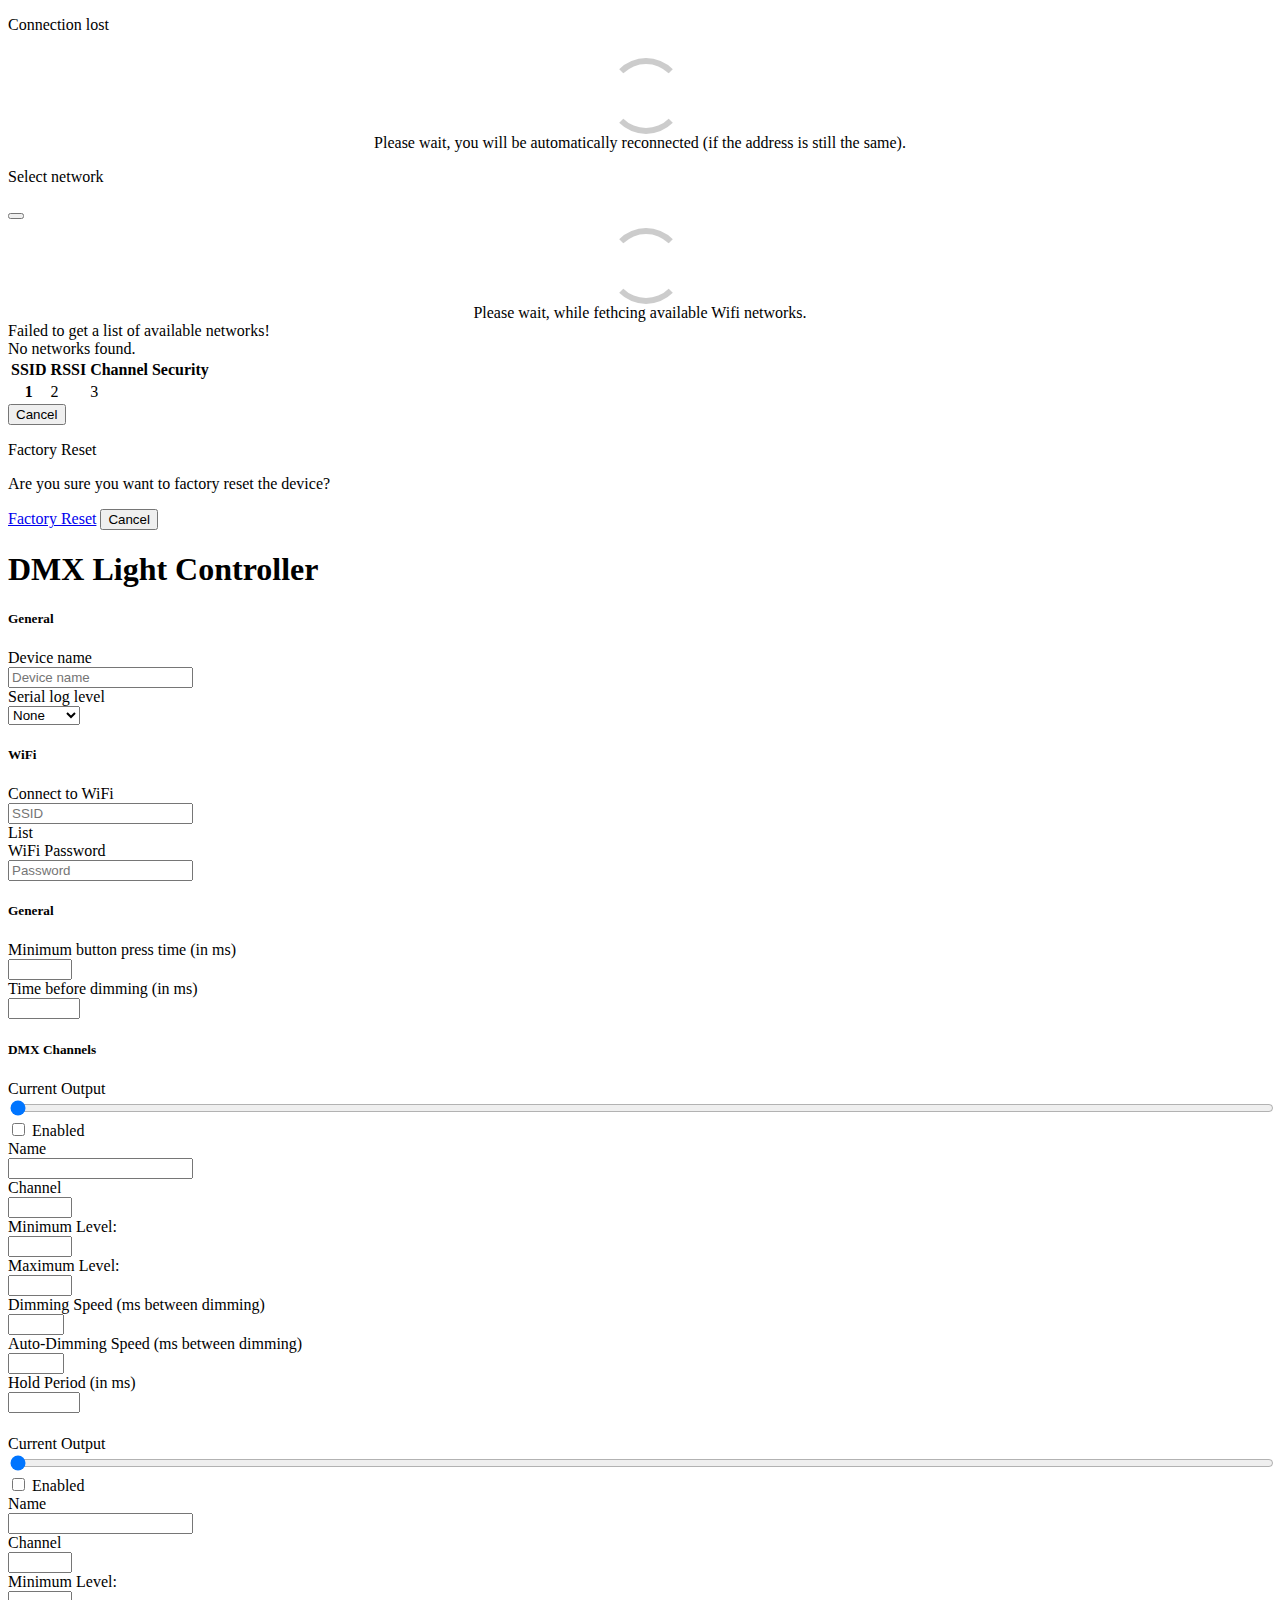
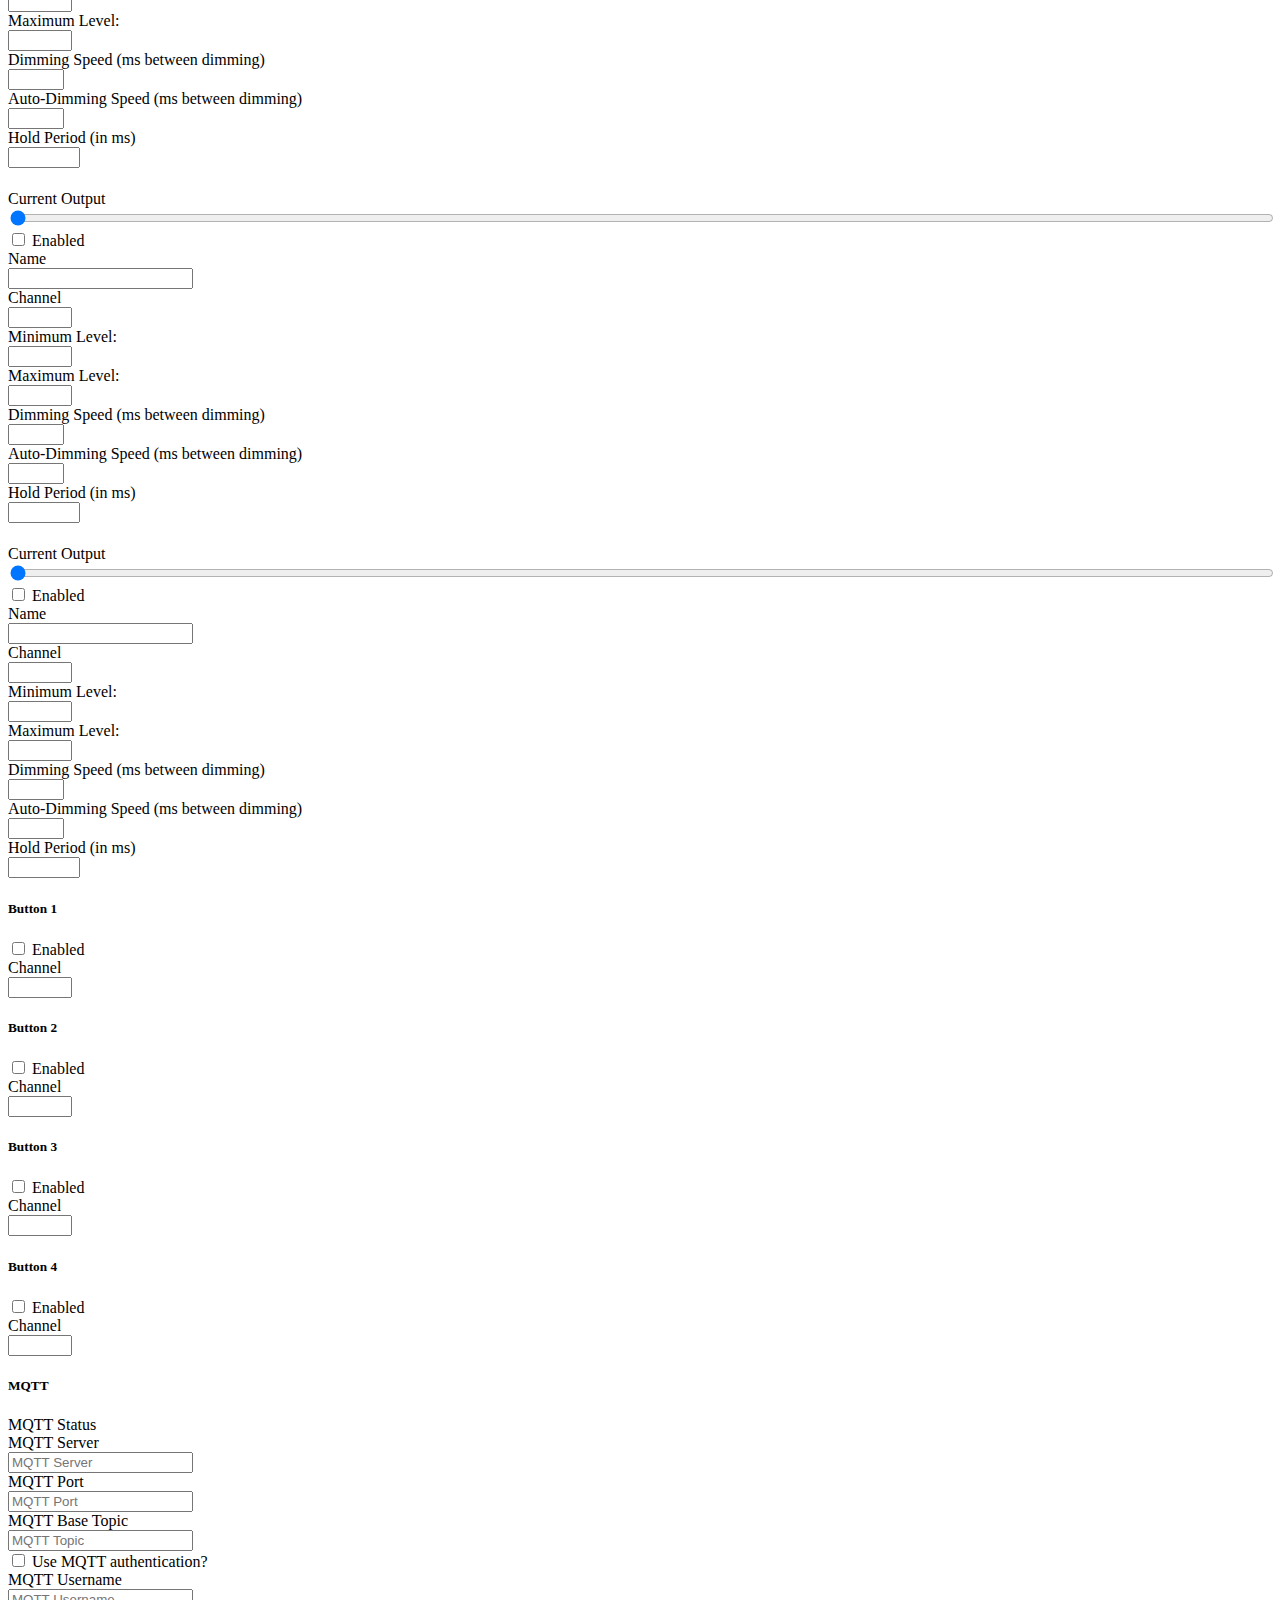
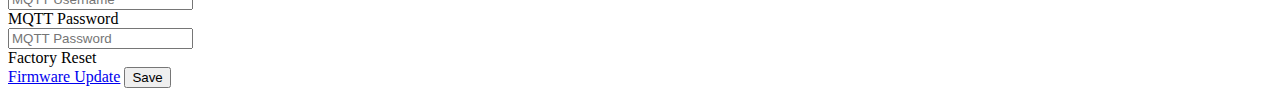
==== commit ed131054: "Final tests of software on PCB. Everything seems to be working" ====
--- a/Software/ESP32_DMX512_Controller/ESP32_DMX512_Controller/data/index.html
+++ b/Software/ESP32_DMX512_Controller/ESP32_DMX512_Controller/data/index.html
@@ -125,7 +125,7 @@
                 <p>Are you sure you want to factory reset the device?</p>
             </section>
             <footer class="modal-card-foot">
-                <button class="button is-danger" onclick="doFactoryReset();">Factory Reset</button>
+                <a class="button is-danger" href="/do_factory_reset">Factory Reset</a>
                 <button class="button" onclick="cancelFactoryReset();">Cancel</button>
             </footer>
         </div>
@@ -143,9 +143,6 @@
         <div class="notification is-danger hidden" id="mqtt_connection_error">
             MQTT is not connected! Local control with buttons will still work.
         </div>
-        <div class="notification is-danger hidden" id="home_assistant_connection_error">
-            Home Assistant is not available on MQTT! Local control with buttons will still work.
-        </div>
 
         <form method="POST" action="/save_config" id="config">
             <div class="box">
@@ -155,13 +152,6 @@
                     <div class="control">
                         <input class="input" type="text" name="wifi_hostname" id="wifi_hostname"
                             placeholder="Device name" required>
-                    </div>
-                </div>
-                <div class="field">
-                    <label class="label">Home Assistant online wait period in milliseconds</label>
-                    <div class="control">
-                        <input class="input" type="number" name="home_assistant_online_wait_period_ms"
-                            id="home_assistant_online_wait_period_ms" placeholder="Home Assistant wait period" required>
                     </div>
                 </div>
                 <div class="field">
@@ -281,7 +271,7 @@
                             <label class="label">Dimming Speed (ms between dimming)</label>
                             <div class="control">
                                 <input class="input" type="number" name="channel1_dimmingSpeed"
-                                    id="channel1_dimmingSpeed" min=5 max=25 required>
+                                    id="channel1_dimmingSpeed" min=1 max=25 required>
                             </div>
                         </div>
                         <div class="field">
@@ -333,24 +323,25 @@
                             </div>
                         </div>
                         <div class="field">
+                            <label class="label">Minimum Level:</label>
+                            <div class="control">
+                                <input class="input" type="number" name="channel2_min" id="channel2_min" min=1 max=255
+                                    required>
+                            </div>
+                        </div>
+                        <div class="field">
                             <label class="label">Maximum Level:</label>
                             <div class="control">
                                 <input class="input" type="number" name="channel2_max" id="channel2_max" min=1 max=255
                                     required>
                             </div>
                         </div>
-                        <div class="field">
-                            <label class="label">Minimum Level:</label>
-                            <div class="control">
-                                <input class="input" type="number" name="channel2_min" id="channel2_min" min=1 max=255
-                                    required>
-                            </div>
-                        </div>
+
                         <div class="field">
                             <label class="label">Dimming Speed (ms between dimming)</label>
                             <div class="control">
                                 <input class="input" type="number" name="channel2_dimmingSpeed"
-                                    id="channel2_dimmingSpeed" min=5 max=25 required>
+                                    id="channel2_dimmingSpeed" min=1 max=25 required>
                             </div>
                         </div>
                         <div class="field">
@@ -402,24 +393,25 @@
                             </div>
                         </div>
                         <div class="field">
+                            <label class="label">Minimum Level:</label>
+                            <div class="control">
+                                <input class="input" type="number" name="channel3_min" id="channel3_min" min=1 max=255
+                                    required>
+                            </div>
+                        </div>
+                        <div class="field">
                             <label class="label">Maximum Level:</label>
                             <div class="control">
                                 <input class="input" type="number" name="channel3_max" id="channel3_max" min=1 max=255
                                     required>
                             </div>
                         </div>
-                        <div class="field">
-                            <label class="label">Minimum Level:</label>
-                            <div class="control">
-                                <input class="input" type="number" name="channel3_min" id="channel3_min" min=1 max=255
-                                    required>
-                            </div>
-                        </div>
+
                         <div class="field">
                             <label class="label">Dimming Speed (ms between dimming)</label>
                             <div class="control">
                                 <input class="input" type="number" name="channel3_dimmingSpeed"
-                                    id="channel3_dimmingSpeed" min=5 max=25 required>
+                                    id="channel3_dimmingSpeed" min=1 max=25 required>
                             </div>
                         </div>
                         <div class="field">
@@ -471,24 +463,25 @@
                             </div>
                         </div>
                         <div class="field">
+                            <label class="label">Minimum Level:</label>
+                            <div class="control">
+                                <input class="input" type="number" name="channel4_min" id="channel4_min" min=1 max=255
+                                    required>
+                            </div>
+                        </div>
+                        <div class="field">
                             <label class="label">Maximum Level:</label>
                             <div class="control">
                                 <input class="input" type="number" name="channel4_max" id="channel4_max" min=1 max=255
                                     required>
                             </div>
                         </div>
-                        <div class="field">
-                            <label class="label">Minimum Level:</label>
-                            <div class="control">
-                                <input class="input" type="number" name="channel4_min" id="channel4_min" min=1 max=255
-                                    required>
-                            </div>
-                        </div>
+
                         <div class="field">
                             <label class="label">Dimming Speed (ms between dimming)</label>
                             <div class="control">
                                 <input class="input" type="number" name="channel4_dimmingSpeed"
-                                    id="channel4_dimmingSpeed" min=5 max=25 required>
+                                    id="channel4_dimmingSpeed" min=1 max=25 required>
                             </div>
                         </div>
                         <div class="field">
@@ -611,6 +604,12 @@
                             placeholder="MQTT Topic" required>
                     </div>
                 </div>
+                <div class="field">
+                    <label class="checkbox">
+                        <input type="checkbox" name="mqtt_auth" id="mqtt_auth">
+                        Use MQTT authentication?
+                    </label>
+                </div>
                 <div class="field" id="mqtt_username_field">
                     <label class="label">MQTT Username</label>
                     <div class="control">
